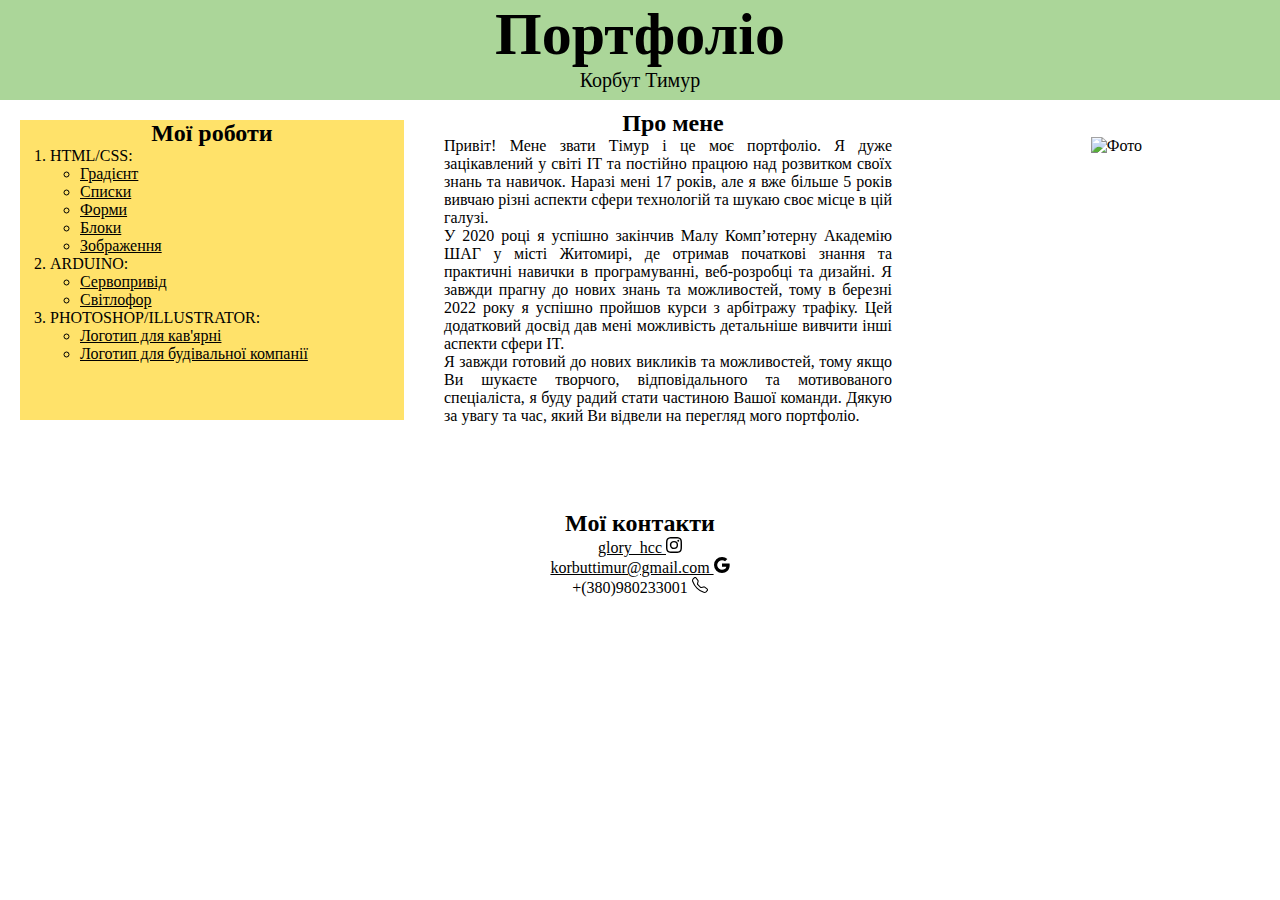
==== index.html @ f3f09d8d "Update index.html" ====
<!DOCTYPE html>
<html>
<head>
	<meta charset="utf-8">
	<meta name="viewport" content="width=device-width, initial-scale=1">
	<title>FirstSite</title>
	<link rel="stylesheet" type="text/css" href="CSS/FS.css">
</head>
<body>
<header>
	<h1>Портфоліо</h1>
	<p style="font-size: 20px;">Корбут Тимур</p>
</header>
<div id="main"><div id="menu"><h2>Мої роботи</h2>
<ol>
	<li>HTML/CSS:</li>
		<ul>
		<li><a href="file:///C:/Users/User/Desktop/WebDesign/Fsite/gradient.html" target="_blank">Градієнт</a></li>
		<li><a href="file:///C:/Users/User/Desktop/WebDesign/Fsite/lists.html" target="_blank">Списки</a></li>
		<li><a href="file:///C:/Users/User/Desktop/WebDesign/Fsite/form.html" target="_blank">Форми</a></li>
		<li><a href="file:///C:/Users/User/Desktop/WebDesign/Fsite/block.html" target="_blank">Блоки</a></li>
		<li><a href="file:///C:/Users/User/Desktop/WebDesign/Fsite/block.html" target="_blank">Зображення</a></li>
		</ul>
	<li>ARDUINO:</li>
		<ul>
			<li><a href="https://www.tinkercad.com/things/iSkTvsugydA" target="_blank">Сервопривід</a></li>
			<li><a href="https://www.tinkercad.com/things/l5t3Xa3GhFT" target="_blank">Світлофор</a></li>
		</ul>
	<li>PHOTOSHOP/ILLUSTRATOR:</li>
		<ul>
			<li><a href="file:///C:/Users/User/Desktop/WebDesign/Fsite/MrPink.pdf" target="_blank">Логотип для кав'ярні</a></li>
			<li><a href="file:///C:/Users/User/Desktop/WebDesign/Fsite/z%D1%96branowbackground_svg.svg" target="_blank">Логотип для будівальної компанії</a></li>
		</ul>
</ol>
</div>
<div id="content" class="image-with-text"><h2 style="margin-right: 270px;">Про мене</h2>
	<img src="photo.jpg" alt="Фото" style="margin-right: 50px;">
	<p style="margin-left: 20px; margin-right: 300px;">Привіт! Мене звати Тімур і це моє портфоліо. Я дуже зацікавлений у світі IT та постійно працюю над розвитком своїх знань та навичок. Наразі мені 17 років, але я вже більше 5 років вивчаю різні аспекти сфери технологій та шукаю своє місце в цій галузі.</p>

	<p style="margin-left: 20px; margin-right: 300px;">У 2020 році я успішно закінчив Малу Комп’ютерну Академію ШАГ у місті Житомирі, де отримав початкові знання та практичні навички в програмуванні, веб-розробці та дизайні. Я завжди прагну до нових знань та можливостей, тому в березні 2022 року я успішно пройшов курси з арбітражу трафіку. Цей додатковий досвід дав мені можливість детальніше вивчити інші аспекти сфери IT.</p>

	<p style="margin-left: 20px; margin-right: 300px;">Я завжди готовий до нових викликів та можливостей, тому якщо Ви шукаєте творчого, відповідального та мотивованого спеціаліста, я буду радий стати частиною Вашої команди. Дякую за увагу та час, який Ви відвели на перегляд мого портфоліо.</p>
</div>
<footer>
	<h2>Мої контакти</h2>
	<a href="https://www.instagram.com/glory_hcc/" class="text-decoration-none" target="_blank" >
                glory_hcc
                <svg xmlns="http://www.w3.org/2000/svg" width="16" height="16" fill="currentColor" class="bi bi-instagram" viewBox="0 0 16 16">
  <path d="M8 0C5.829 0 5.556.01 4.703.048 3.85.088 3.269.222 2.76.42a3.917 3.917 0 0 0-1.417.923A3.927 3.927 0 0 0 .42 2.76C.222 3.268.087 3.85.048 4.7.01 5.555 0 5.827 0 8.001c0 2.172.01 2.444.048 3.297.04.852.174 1.433.372 1.942.205.526.478.972.923 1.417.444.445.89.719 1.416.923.51.198 1.09.333 1.942.372C5.555 15.99 5.827 16 8 16s2.444-.01 3.298-.048c.851-.04 1.434-.174 1.943-.372a3.916 3.916 0 0 0 1.416-.923c.445-.445.718-.891.923-1.417.197-.509.332-1.09.372-1.942C15.99 10.445 16 10.173 16 8s-.01-2.445-.048-3.299c-.04-.851-.175-1.433-.372-1.941a3.926 3.926 0 0 0-.923-1.417A3.911 3.911 0 0 0 13.24.42c-.51-.198-1.092-.333-1.943-.372C10.443.01 10.172 0 7.998 0h.003zm-.717 1.442h.718c2.136 0 2.389.007 3.232.046.78.035 1.204.166 1.486.275.373.145.64.319.92.599.28.28.453.546.598.92.11.281.24.705.275 1.485.039.843.047 1.096.047 3.231s-.008 2.389-.047 3.232c-.035.78-.166 1.203-.275 1.485a2.47 2.47 0 0 1-.599.919c-.28.28-.546.453-.92.598-.28.11-.704.24-1.485.276-.843.038-1.096.047-3.232.047s-2.39-.009-3.233-.047c-.78-.036-1.203-.166-1.485-.276a2.478 2.478 0 0 1-.92-.598 2.48 2.48 0 0 1-.6-.92c-.109-.281-.24-.705-.275-1.485-.038-.843-.046-1.096-.046-3.233 0-2.136.008-2.388.046-3.231.036-.78.166-1.204.276-1.486.145-.373.319-.64.599-.92.28-.28.546-.453.92-.598.282-.11.705-.24 1.485-.276.738-.034 1.024-.044 2.515-.045v.002zm4.988 1.328a.96.96 0 1 0 0 1.92.96.96 0 0 0 0-1.92zm-4.27 1.122a4.109 4.109 0 1 0 0 8.217 4.109 4.109 0 0 0 0-8.217zm0 1.441a2.667 2.667 0 1 1 0 5.334 2.667 2.667 0 0 1 0-5.334z"></path>
</svg>
              </a>
    <p><a href="mailto:korbuttimur@gmail.com" target="_blank">
    			korbuttimur@gmail.com
    	<svg xmlns="http://www.w3.org/2000/svg" width="16" height="16" viewBox="0 0 16 16">
    		<path d="M15.545 6.558a9.42 9.42 0 0 1 .139 1.626c0 2.434-.87 4.492-2.384 5.885h.002C11.978 15.292 10.158 16 8 16A8 8 0 1 1 8 0a7.689 7.689 0 0 1 5.352 2.082l-2.284 2.284A4.347 4.347 0 0 0 8 3.166c-2.087 0-3.86 1.408-4.492 3.304a4.792 4.792 0 0 0 0 3.063h.003c.635 1.893 2.405 3.301 4.492 3.301 1.078 0 2.004-.276 2.722-.764h-.003a3.702 3.702 0 0 0 1.599-2.431H8v-3.08h7.545z"></path></svg></a></p>
    <p>+(380)980233001
    	<svg xmlns="http://www.w3.org/2000/svg" width="16" height="16" fill="currentColor" class="bi bi-telephone" viewBox="0 0 16 16">
  <path d="M3.654 1.328a.678.678 0 0 0-1.015-.063L1.605 2.3c-.483.484-.661 1.169-.45 1.77a17.568 17.568 0 0 0 4.168 6.608 17.569 17.569 0 0 0 6.608 4.168c.601.211 1.286.033 1.77-.45l1.034-1.034a.678.678 0 0 0-.063-1.015l-2.307-1.794a.678.678 0 0 0-.58-.122l-2.19.547a1.745 1.745 0 0 1-1.657-.459L5.482 8.062a1.745 1.745 0 0 1-.46-1.657l.548-2.19a.678.678 0 0 0-.122-.58L3.654 1.328zM1.884.511a1.745 1.745 0 0 1 2.612.163L6.29 2.98c.329.423.445.974.315 1.494l-.547 2.19a.678.678 0 0 0 .178.643l2.457 2.457a.678.678 0 0 0 .644.178l2.189-.547a1.745 1.745 0 0 1 1.494.315l2.306 1.794c.829.645.905 1.87.163 2.611l-1.034 1.034c-.74.74-1.846 1.065-2.877.702a18.634 18.634 0 0 1-7.01-4.42 18.634 18.634 0 0 1-4.42-7.009c-.362-1.03-.037-2.137.703-2.877L1.885.511z"></path>
</svg>
    </p>
</footer>
</body>
</html>
---- CSS/FS.css ----
*{
	padding: 0px;
	margin: 0px;
}

header{
	height: 100px;
	background-color: #abd699;
	text-align: center;
}
h1{
	font-size: 60px;
}

h2{
	text-align: center;
}

#menu{
	width: 30%;
	height: 300px;
	background-color: #ffe26a;
	float: left;
	margin: 20px ;
}
#content{
	margin-top: 10px;
	height: 400px;
	width: 60%;
	background-color: white;
	float: left;
	text-align: justify;

}
footer{
	height: 100px;
	clear: both;
	text-align: center;
}

a{
	color: black;
}

img{
	height: 300px;
	float: right;
}
ul{
	margin-left: 30px;
}
ol{
	margin-left: 30px;
}
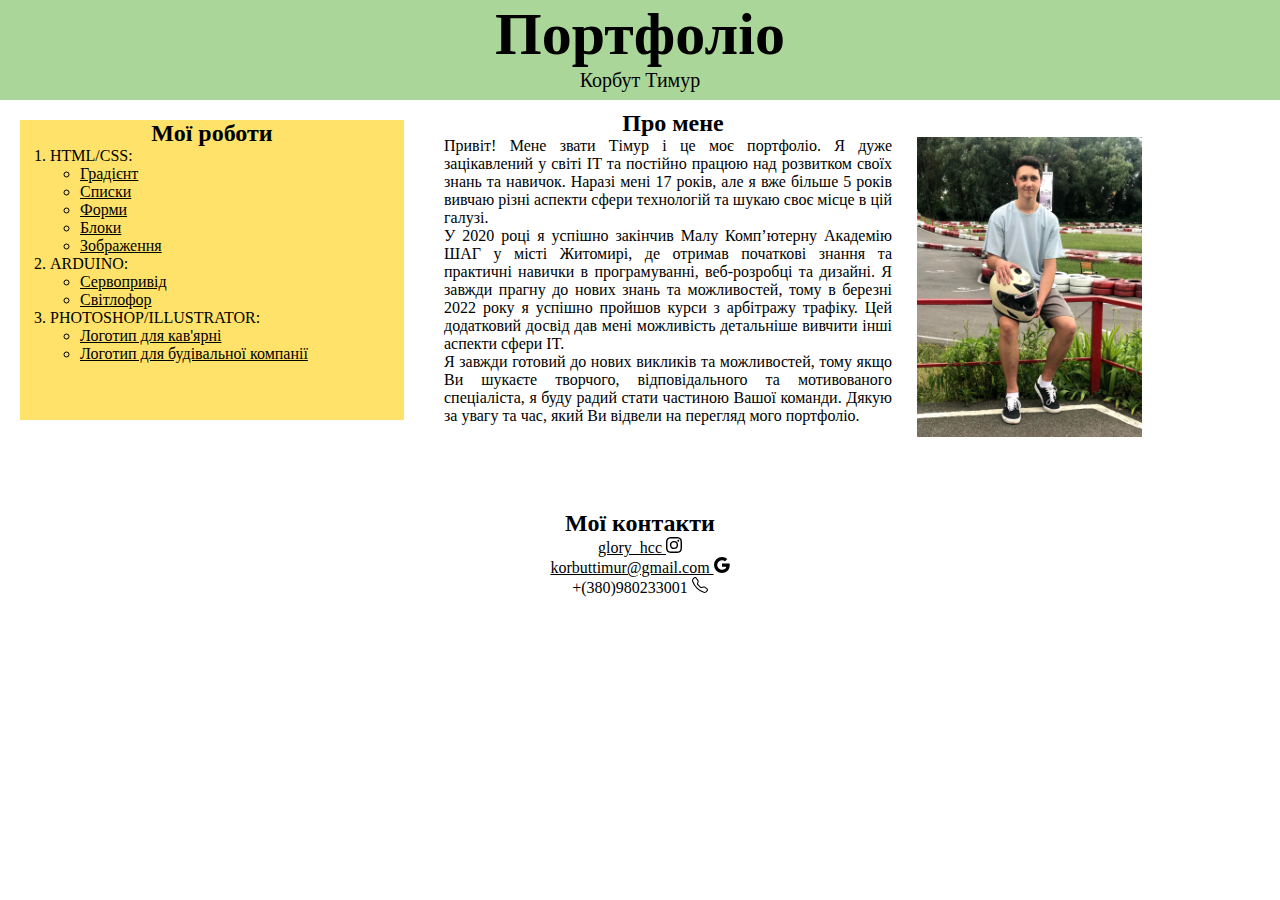
==== commit 7770c4f3: "Update index.html" ====
--- a/index.html
+++ b/index.html
@@ -4,7 +4,7 @@
 	<meta charset="utf-8">
 	<meta name="viewport" content="width=device-width, initial-scale=1">
 	<title>FirstSite</title>
-	<link rel="stylesheet" type="text/css" href="CSS/FS.css">
+	<link rel="stylesheet" type="text/css" href="CSS/style.css">
 </head>
 <body>
 <header>
@@ -15,11 +15,11 @@
 <ol>
 	<li>HTML/CSS:</li>
 		<ul>
-		<li><a href="file:///C:/Users/User/Desktop/WebDesign/Fsite/gradient.html" target="_blank">Градієнт</a></li>
-		<li><a href="file:///C:/Users/User/Desktop/WebDesign/Fsite/lists.html" target="_blank">Списки</a></li>
-		<li><a href="file:///C:/Users/User/Desktop/WebDesign/Fsite/form.html" target="_blank">Форми</a></li>
-		<li><a href="file:///C:/Users/User/Desktop/WebDesign/Fsite/block.html" target="_blank">Блоки</a></li>
-		<li><a href="file:///C:/Users/User/Desktop/WebDesign/Fsite/block.html" target="_blank">Зображення</a></li>
+		<li><a href="Pages/gradient.html" target="_blank">Градієнт</a></li>
+		<li><a href="Pages/lists.html" target="_blank">Списки</a></li>
+		<li><a href="Pages/form.html" target="_blank">Форми</a></li>
+		<li><a href="Pages/block.html" target="_blank">Блоки</a></li>
+		<li><a href="Pages/image.html" target="_blank">Зображення</a></li>
 		</ul>
 	<li>ARDUINO:</li>
 		<ul>
@@ -28,13 +28,13 @@
 		</ul>
 	<li>PHOTOSHOP/ILLUSTRATOR:</li>
 		<ul>
-			<li><a href="file:///C:/Users/User/Desktop/WebDesign/Fsite/MrPink.pdf" target="_blank">Логотип для кав'ярні</a></li>
-			<li><a href="file:///C:/Users/User/Desktop/WebDesign/Fsite/z%D1%96branowbackground_svg.svg" target="_blank">Логотип для будівальної компанії</a></li>
+			<li><a href="Image/MrPink.pdf" target="_blank">Логотип для кав'ярні</a></li>
+			<li><a href="Image/z%D1%96branowbackground_svg.svg" target="_blank">Логотип для будівальної компанії</a></li>
 		</ul>
 </ol>
 </div>
 <div id="content" class="image-with-text"><h2 style="margin-right: 270px;">Про мене</h2>
-	<img src="photo.jpg" alt="Фото" style="margin-right: 50px;">
+	<img src="Image/photo.jpg" alt="Фото" style="margin-right: 50px;">
 	<p style="margin-left: 20px; margin-right: 300px;">Привіт! Мене звати Тімур і це моє портфоліо. Я дуже зацікавлений у світі IT та постійно працюю над розвитком своїх знань та навичок. Наразі мені 17 років, але я вже більше 5 років вивчаю різні аспекти сфери технологій та шукаю своє місце в цій галузі.</p>
 
 	<p style="margin-left: 20px; margin-right: 300px;">У 2020 році я успішно закінчив Малу Комп’ютерну Академію ШАГ у місті Житомирі, де отримав початкові знання та практичні навички в програмуванні, веб-розробці та дизайні. Я завжди прагну до нових знань та можливостей, тому в березні 2022 року я успішно пройшов курси з арбітражу трафіку. Цей додатковий досвід дав мені можливість детальніше вивчити інші аспекти сфери IT.</p>
--- a/CSS/style.css
+++ b/CSS/style.css
@@ -0,0 +1,55 @@
+*{
+	padding: 0px;
+	margin: 0px;
+}
+
+header{
+	height: 100px;
+	background-color: #abd699;
+	text-align: center;
+}
+h1{
+	font-size: 60px;
+}
+
+h2{
+	text-align: center;
+}
+
+#menu{
+	width: 30%;
+	height: 300px;
+	background-color: #ffe26a;
+	float: left;
+	margin: 20px ;
+}
+#content{
+	margin-top: 10px;
+	height: 400px;
+	width: 60%;
+	background-color: white;
+	float: left;
+	text-align: justify;
+
+}
+footer{
+	height: 100px;
+	clear: both;
+	text-align: center;
+}
+
+a{
+	color: black;
+}
+
+img{
+	height: 300px;
+	float: right;
+}
+ul{
+	margin-left: 30px;
+}
+ol{
+	margin-left: 30px;
+}
+
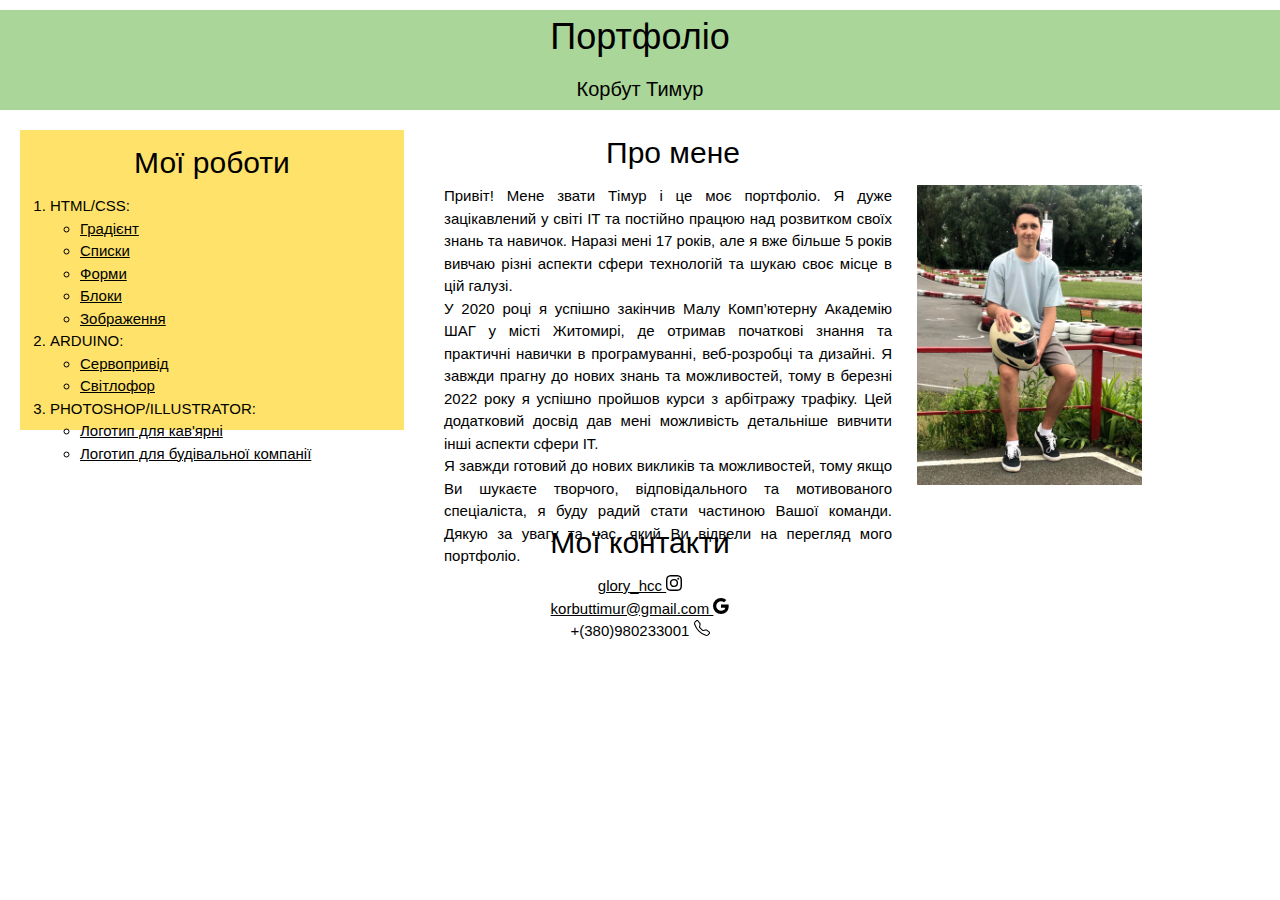
==== commit 333a129a: "Update index.html" ====
--- a/index.html
+++ b/index.html
@@ -5,6 +5,7 @@
 	<meta name="viewport" content="width=device-width, initial-scale=1">
 	<title>FirstSite</title>
 	<link rel="stylesheet" type="text/css" href="CSS/style.css">
+	<link rel="stylesheet" href="https://www.w3schools.com/w3css/4/w3.css">
 </head>
 <body>
 <header>
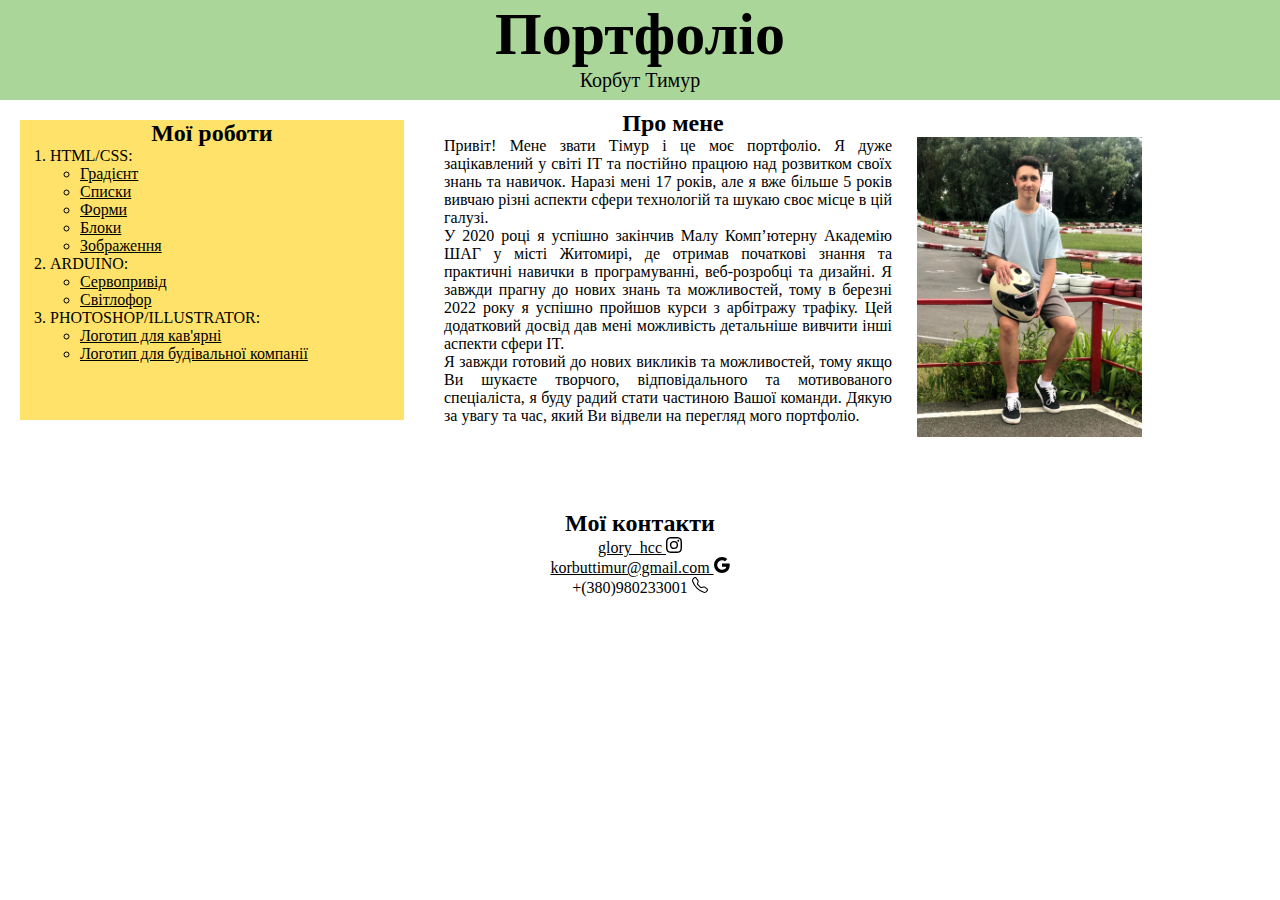
==== commit 4d43ef82: "Update index.html" ====
--- a/index.html
+++ b/index.html
@@ -5,7 +5,6 @@
 	<meta name="viewport" content="width=device-width, initial-scale=1">
 	<title>FirstSite</title>
 	<link rel="stylesheet" type="text/css" href="CSS/style.css">
-	<link rel="stylesheet" href="https://www.w3schools.com/w3css/4/w3.css">
 </head>
 <body>
 <header>
--- a/CSS/style.css
+++ b/CSS/style.css
@@ -46,6 +46,11 @@
 	height: 300px;
 	float: right;
 }
+@media (max-width: 480px) {
+  img {
+    max-width: 50%;
+  }
+}
 ul{
 	margin-left: 30px;
 }
